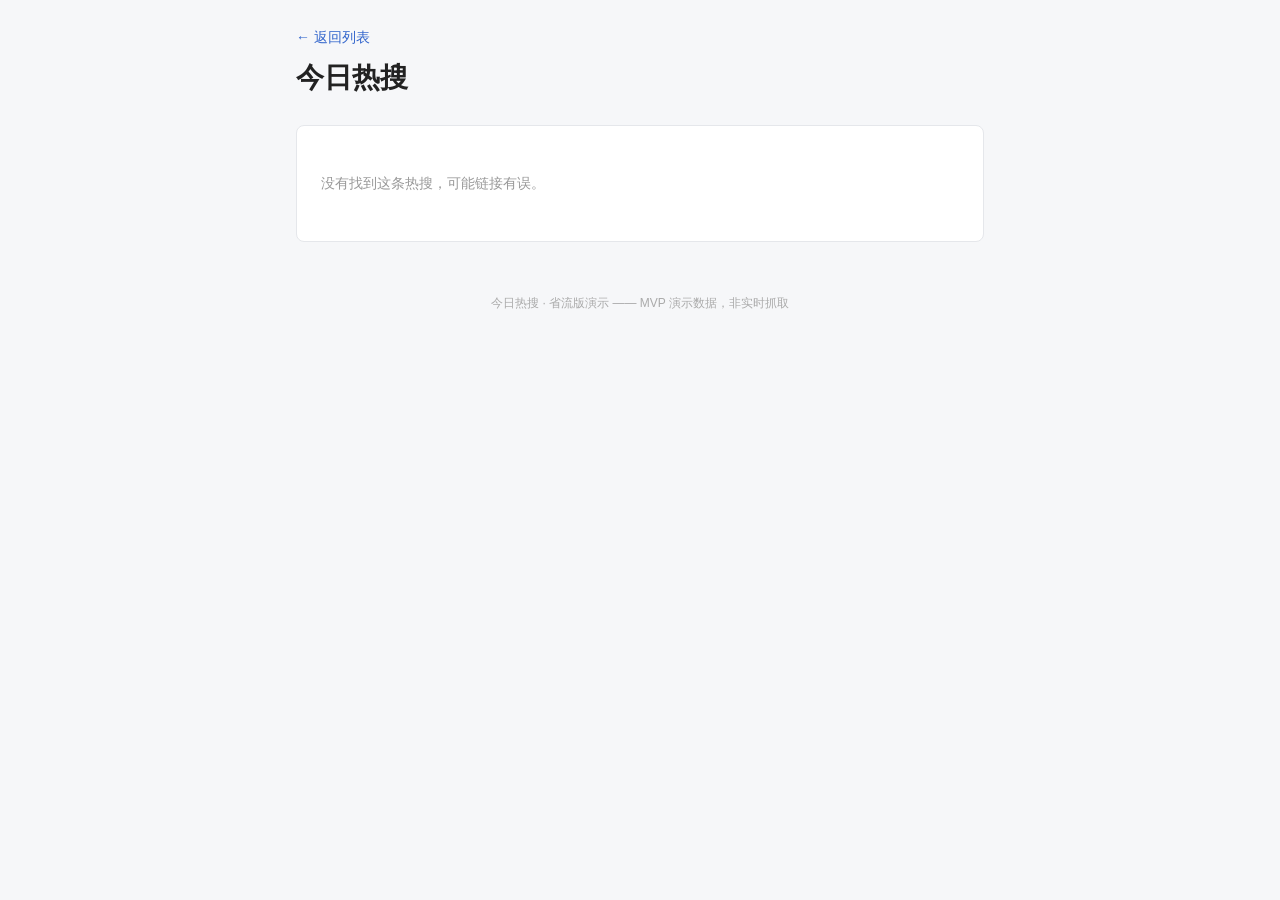
==== detail.html @ 53ea71f3 "Day 7｜完成今日热搜 MVP：列表、详情、收藏与运行说明 改了什么：index.html 由 Day 2 占位页原位重写为 F1 首页（分类列表 + 我的收藏区）。 加了什么：data.js（15" ====
<!DOCTYPE html>
<!-- 今日热搜 · 详情页（F2 单条详情） -->
<!-- Day 7 新建 —— 结构依据 PRD 第五节 + TECH_DESIGN 第二节 -->
<!-- 用法：main.js 从网址参数读 id（形如 detail.html?id=3），再把 data.js 里对应那条的 6 个字段填进来 -->
<html lang="zh-CN">
<head>
  <meta charset="UTF-8">
  <meta name="viewport" content="width=device-width, initial-scale=1.0">
  <title>热搜详情 · 今日热搜</title>
  <link rel="stylesheet" href="style.css">
</head>
<body>

  <!-- 顶部：返回列表入口（PRD F2 要求，点了回首页） -->
  <header class="site-header detail-header">
    <a class="back-link" href="index.html">&larr; 返回列表</a>
    <h1>今日热搜</h1>
  </header>

  <main>
    <!-- 详情卡片：6 个展示字段的占位容器，main.js 按 id 填充 -->
    <article id="detail-card" class="detail-card">
      <p class="loading-tip">详情加载中……</p>
    </article>

    <!-- 操作区：收藏按钮（F3）+ 查看原文链接 -->
    <div class="detail-actions">
      <button id="fav-btn" class="fav-btn" type="button">☆ 收藏</button>
      <a id="source-link" class="source-link" href="#" target="_blank" rel="noopener noreferrer">查看原文 ↗</a>
      <span id="fav-tip" class="fav-tip hidden" role="alert">收藏不可用（浏览器禁用了本地存储）</span>
    </div>
  </main>

  <footer class="site-footer">
    <p>今日热搜 · 省流版演示 —— MVP 演示数据，非实时抓取</p>
  </footer>

  <!-- 脚本顺序与首页一致：先数据后逻辑 -->
  <script src="data.js"></script>
  <script src="main.js"></script>
</body>
</html>
---- style.css ----
/* ============================================================
   style.css —— 今日热搜 · 两页共用样式（Day 7）
   依据：PRD 第五节「交互总原则」——浏览器原生行为、不做复杂动画；
        手机打开不乱版即可（响应式不作为本期验收项）。
   类名与 index.html / detail.html 骨架一一对应，
   main.js 渲染时生成的元素也只用本文件里已定义的类。
   ============================================================ */

/* ---------- 基础 ---------- */
* { box-sizing: border-box; }

body {
  margin: 0;
  font-family: "Microsoft YaHei", "PingFang SC", "Segoe UI", sans-serif;
  background: #f6f7f9;
  color: #222;
  line-height: 1.6;
}

.hidden { display: none !important; }

/* 页面内容统一宽度，手机上自动缩 */
main, .site-header, .site-footer {
  max-width: 720px;
  margin-left: auto;
  margin-right: auto;
  padding-left: 16px;
  padding-right: 16px;
}

/* ---------- 顶部 ---------- */
.site-header {
  padding-top: 24px;
  padding-bottom: 8px;
}

.site-header h1 {
  margin: 0;
  font-size: 28px;
}

.update-time {
  margin: 4px 0 0;
  font-size: 13px;
  color: #888;
}

/* 详情页顶部：返回链接在站名上方 */
.back-link {
  display: inline-block;
  font-size: 14px;
  color: #3366cc;
  text-decoration: none;
  margin-bottom: 8px;
}

.back-link:hover { text-decoration: underline; }

/* ---------- 列表区（F1） ---------- */
section h2 {
  font-size: 18px;
  margin: 24px 0 12px;
}

/* 分类块：main.js 每个分类生成一个 */
.category-block {
  background: #fff;
  border: 1px solid #e5e7eb;
  border-radius: 8px;
  padding: 12px 16px;
  margin-bottom: 16px;
}

.category-block h3 {
  margin: 0 0 8px;
  font-size: 15px;
  color: #c0392b; /* 红色小标题，呼应「热搜」的火气 */
}

.hot-list {
  list-style: none;
  margin: 0;
  padding: 0;
}

/* 一条热搜一行：标题 + 来源 + 热度 */
.hot-item {
  display: flex;
  align-items: baseline;
  gap: 8px;
  flex-wrap: wrap;
  padding: 8px 4px;
  border-bottom: 1px dashed #eee;
}

.hot-item:last-child { border-bottom: none; }

.item-title {
  flex: 1 1 auto;
  min-width: 0;
  color: #222;
  text-decoration: none;
  font-size: 15px;
}

.item-title:hover { color: #c0392b; }

.item-source {
  flex: 0 0 auto;
  font-size: 12px;
  color: #999;
}

.item-heat {
  flex: 0 0 auto;
  font-size: 12px;
  color: #e67e22;
  font-weight: bold;
}

/* 空态与加载态 */
.empty-tip, .loading-tip {
  color: #999;
  font-size: 14px;
  padding: 12px 4px;
}

/* ---------- 我的收藏（F3） ---------- */
.favorites-area {
  background: #fffbe9;
  border: 1px solid #f5e6a8;
  border-radius: 8px;
  padding: 12px 16px;
  margin-top: 8px;
}

.favorites-area h2 {
  margin: 0 0 8px;
  font-size: 15px;
  color: #8a6d00;
}

/* ---------- 详情页（F2） ---------- */
.detail-card {
  background: #fff;
  border: 1px solid #e5e7eb;
  border-radius: 8px;
  padding: 20px;
  margin-top: 16px;
}

.detail-title {
  margin: 0 0 12px;
  font-size: 22px;
  line-height: 1.4;
}

/* 元信息行：来源 / 分类 / 热度 三个小标签 */
.detail-meta {
  display: flex;
  gap: 8px;
  flex-wrap: wrap;
  margin-bottom: 16px;
}

.meta-tag {
  font-size: 12px;
  padding: 2px 10px;
  border-radius: 10px;
  background: #f0f2f5;
  color: #666;
}

.meta-tag.heat {
  background: #fdebd0;
  color: #b9540a;
  font-weight: bold;
}

.detail-summary {
  font-size: 15px;
  color: #333;
  border-top: 1px solid #eee;
  padding-top: 14px;
}

/* ---------- 操作区：收藏按钮 + 原文链接 ---------- */
.detail-actions {
  display: flex;
  align-items: center;
  gap: 12px;
  flex-wrap: wrap;
  margin-top: 16px;
}

.fav-btn {
  font-size: 15px;
  padding: 8px 20px;
  border-radius: 6px;
  border: 1px solid #c0392b;
  background: #fff;
  color: #c0392b;
  cursor: pointer;
}

.fav-btn:hover { background: #fdf0ee; }

/* 已收藏（点亮态）：按钮状态变化，PRD F3 的可观察结果 */
.fav-btn.active {
  background: #c0392b;
  color: #fff;
}

.source-link {
  font-size: 15px;
  color: #3366cc;
  text-decoration: none;
}

.source-link:hover { text-decoration: underline; }

/* 收藏不可用的降级提示（PRD 第七节异常 3） */
.fav-tip {
  font-size: 13px;
  color: #b9540a;
}

/* ---------- 页脚 ---------- */
.site-footer {
  padding-top: 24px;
  padding-bottom: 32px;
  font-size: 12px;
  color: #aaa;
  text-align: center;
}

/* ---------- 手机不乱版 ---------- */
@media (max-width: 480px) {
  .site-header h1 { font-size: 22px; }
  .detail-title { font-size: 18px; }
  .hot-item { gap: 6px; }
}
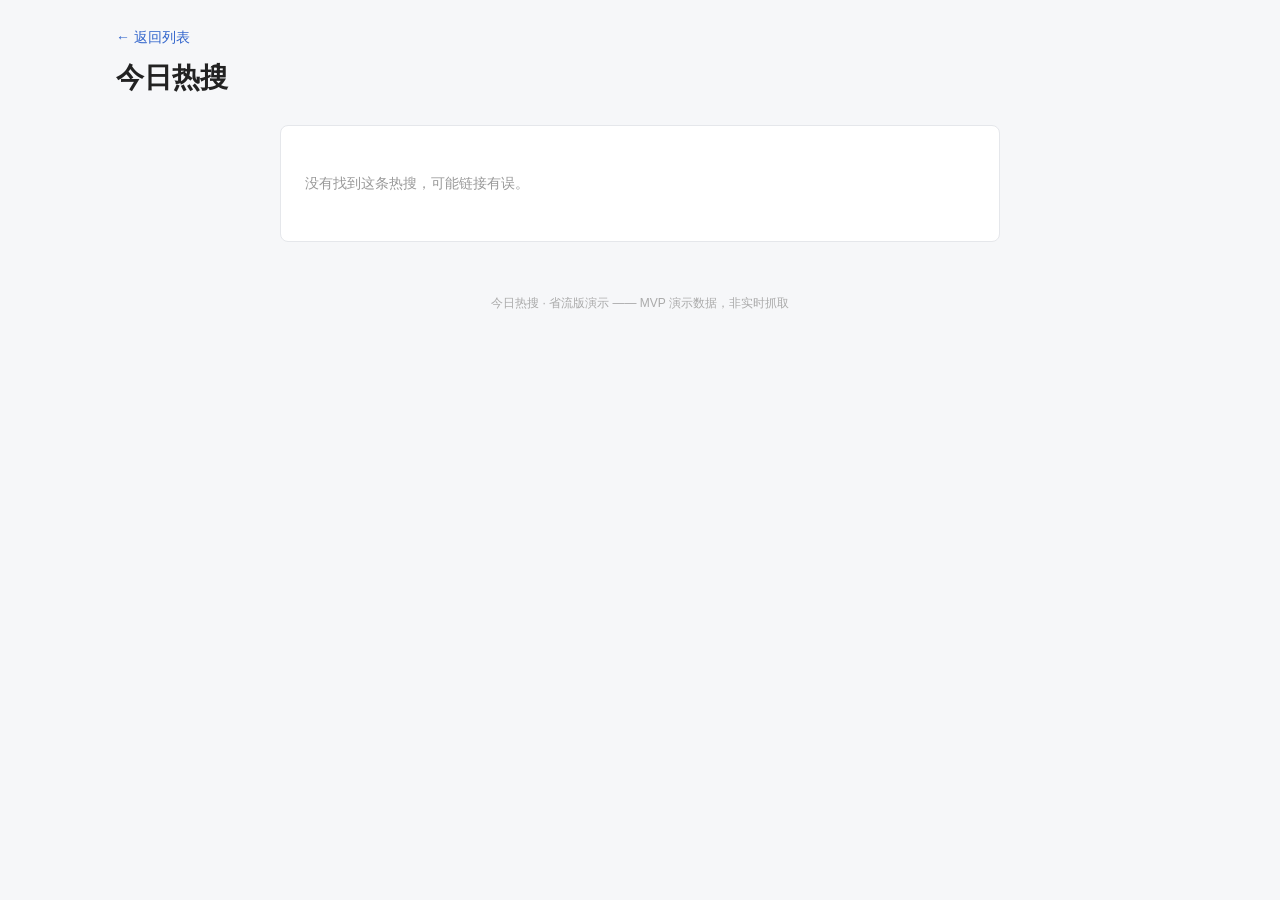
==== commit d692ffcb: "Day 8｜首页改版：三栏布局、四种页面状态与可复用组件 改了什么：style.css 改为桌面三栏/手机单栏网格并加四态样式；main.js 重构为四态状态机（加载/成功/空/错误，支持 ?stat" ====
--- a/detail.html
+++ b/detail.html
@@ -35,8 +35,9 @@
     <p>今日热搜 · 省流版演示 —— MVP 演示数据，非实时抓取</p>
   </footer>
 
-  <!-- 脚本顺序与首页一致：先数据后逻辑 -->
+  <!-- 脚本顺序与首页一致：数据 → 组件 → 逻辑（详情页热度用 components.js 的 heatToFire） -->
   <script src="data.js"></script>
+  <script src="components.js"></script>
   <script src="main.js"></script>
 </body>
 </html>
--- a/style.css
+++ b/style.css
@@ -1,7 +1,7 @@
 /* ============================================================
-   style.css —— 今日热搜 · 两页共用样式（Day 7）
-   依据：PRD 第五节「交互总原则」——浏览器原生行为、不做复杂动画；
-        手机打开不乱版即可（响应式不作为本期验收项）。
+   style.css —— 今日热搜 · 两页共用样式（Day 7 初版，Day 8 改版）
+   Day 8 依据：用户提示词（方案甲）——桌面三栏并排、序号在前、
+   热度在右、手机宽度纵向堆叠不溢出；补全四态（加载/成功/空/错误）。
    类名与 index.html / detail.html 骨架一一对应，
    main.js 渲染时生成的元素也只用本文件里已定义的类。
    ============================================================ */
@@ -19,9 +19,10 @@
 
 .hidden { display: none !important; }
 
-/* 页面内容统一宽度，手机上自动缩 */
+/* 页面内容统一宽度（Day 8 起三栏需要更宽的画布），
+   详情页的卡片和操作区单独限宽 720px 居中，观感不变 */
 main, .site-header, .site-footer {
-  max-width: 720px;
+  max-width: 1080px;
   margin-left: auto;
   margin-right: auto;
   padding-left: 16px;
@@ -56,19 +57,58 @@
 
 .back-link:hover { text-decoration: underline; }
 
-/* ---------- 列表区（F1） ---------- */
+/* ---------- 状态演示开关（Day 8，演示辅助，非产品功能） ---------- */
+.state-switch {
+  display: flex;
+  flex-wrap: wrap;
+  gap: 8px;
+  align-items: center;
+  margin: 12px 0 4px;
+}
+
+.state-switch .switch-label {
+  font-size: 12px;
+  color: #999;
+}
+
+.state-switch button {
+  font-size: 12px;
+  padding: 3px 12px;
+  border-radius: 12px;
+  border: 1px solid #d5d8dd;
+  background: #fff;
+  color: #666;
+  cursor: pointer;
+}
+
+.state-switch button:hover { border-color: #3366cc; color: #3366cc; }
+
+.state-switch button.active {
+  background: #3366cc;
+  border-color: #3366cc;
+  color: #fff;
+}
+
+/* ---------- 列表区（F1）· Day 8 三栏网格 ---------- */
 section h2 {
   font-size: 18px;
   margin: 24px 0 12px;
 }
 
+/* 桌面：三个分类块并排；手机（<768px）：纵向堆叠 */
+#hot-list {
+  display: grid;
+  grid-template-columns: repeat(3, 1fr);
+  gap: 16px;
+  align-items: start;
+}
+
 /* 分类块：main.js 每个分类生成一个 */
 .category-block {
   background: #fff;
   border: 1px solid #e5e7eb;
   border-radius: 8px;
   padding: 12px 16px;
-  margin-bottom: 16px;
 }
 
 .category-block h3 {
@@ -83,21 +123,42 @@
   padding: 0;
 }
 
-/* 一条热搜一行：标题 + 来源 + 热度 */
+/* 一条热搜一行：序号在前 → 标题 → 来源 → 热度靠右 */
 .hot-item {
   display: flex;
-  align-items: baseline;
+  align-items: center;
   gap: 8px;
-  flex-wrap: wrap;
   padding: 8px 4px;
   border-bottom: 1px dashed #eee;
 }
 
 .hot-item:last-child { border-bottom: none; }
 
+/* 序号圆角标（main.js 生成；前三名高亮） */
+.item-rank {
+  flex: 0 0 auto;
+  min-width: 22px;
+  height: 22px;
+  padding: 0 4px;
+  border-radius: 6px;
+  background: #f0f2f5;
+  color: #666;
+  font-size: 12px;
+  display: flex;
+  align-items: center;
+  justify-content: center;
+}
+
+.item-rank.top {
+  background: #c0392b;
+  color: #fff;
+  font-weight: bold;
+}
+
 .item-title {
   flex: 1 1 auto;
-  min-width: 0;
+  min-width: 0;              /* 关键：允许收缩，手机上长标题换行而不是溢出 */
+  overflow-wrap: anywhere;
   color: #222;
   text-decoration: none;
   font-size: 15px;
@@ -113,13 +174,61 @@
 
 .item-heat {
   flex: 0 0 auto;
+  margin-left: auto;         /* 热度始终顶到最右 */
   font-size: 12px;
   color: #e67e22;
   font-weight: bold;
 }
 
-/* 空态与加载态 */
-.empty-tip, .loading-tip {
+/* ---------- 四态（Day 8 核心学习点） ---------- */
+
+/* 状态盒子通栏占满网格（不出现在某一栏里） */
+.state-box {
+  grid-column: 1 / -1;
+  text-align: center;
+  padding: 32px 16px;
+}
+
+/* 1) 加载中：转圈 + 文案 */
+.loading-box { color: #999; font-size: 14px; }
+
+.loading-spinner {
+  display: inline-block;
+  width: 26px;
+  height: 26px;
+  border: 3px solid #e5e7eb;
+  border-top-color: #3366cc;
+  border-radius: 50%;
+  margin-bottom: 10px;
+  animation: spin 0.8s linear infinite;
+}
+
+@keyframes spin {
+  to { transform: rotate(360deg); }
+}
+
+/* 2) 空：空列表提示 */
+.empty-box { color: #999; font-size: 14px; }
+
+/* 3) 错误：红字提示 + 重试按钮 */
+.error-box { color: #a32d2d; font-size: 14px; }
+
+.retry-btn {
+  display: inline-block;
+  margin-top: 12px;
+  font-size: 14px;
+  padding: 6px 24px;
+  border-radius: 6px;
+  border: 1px solid #3366cc;
+  background: #fff;
+  color: #3366cc;
+  cursor: pointer;
+}
+
+.retry-btn:hover { background: #eef4fc; }
+
+/* 分类内的空态（某分类没数据，原有的兜底） */
+.empty-tip {
   color: #999;
   font-size: 14px;
   padding: 12px 4px;
@@ -140,7 +249,14 @@
   color: #8a6d00;
 }
 
-/* ---------- 详情页（F2） ---------- */
+/* ---------- 详情页（F2，Day 8 不改） ---------- */
+.detail-card,
+.detail-actions {
+  max-width: 720px;
+  margin-left: auto;
+  margin-right: auto;
+}
+
 .detail-card {
   background: #fff;
   border: 1px solid #e5e7eb;
@@ -234,9 +350,16 @@
   text-align: center;
 }
 
-/* ---------- 手机不乱版 ---------- */
+/* ---------- 手机适配（Day 8：<768px 三栏改堆叠） ---------- */
+@media (max-width: 767px) {
+  #hot-list { grid-template-columns: 1fr; }
+
+  .state-box { padding: 24px 8px; }
+}
+
 @media (max-width: 480px) {
   .site-header h1 { font-size: 22px; }
   .detail-title { font-size: 18px; }
   .hot-item { gap: 6px; }
-}
+  .item-title { font-size: 14px; }
+}
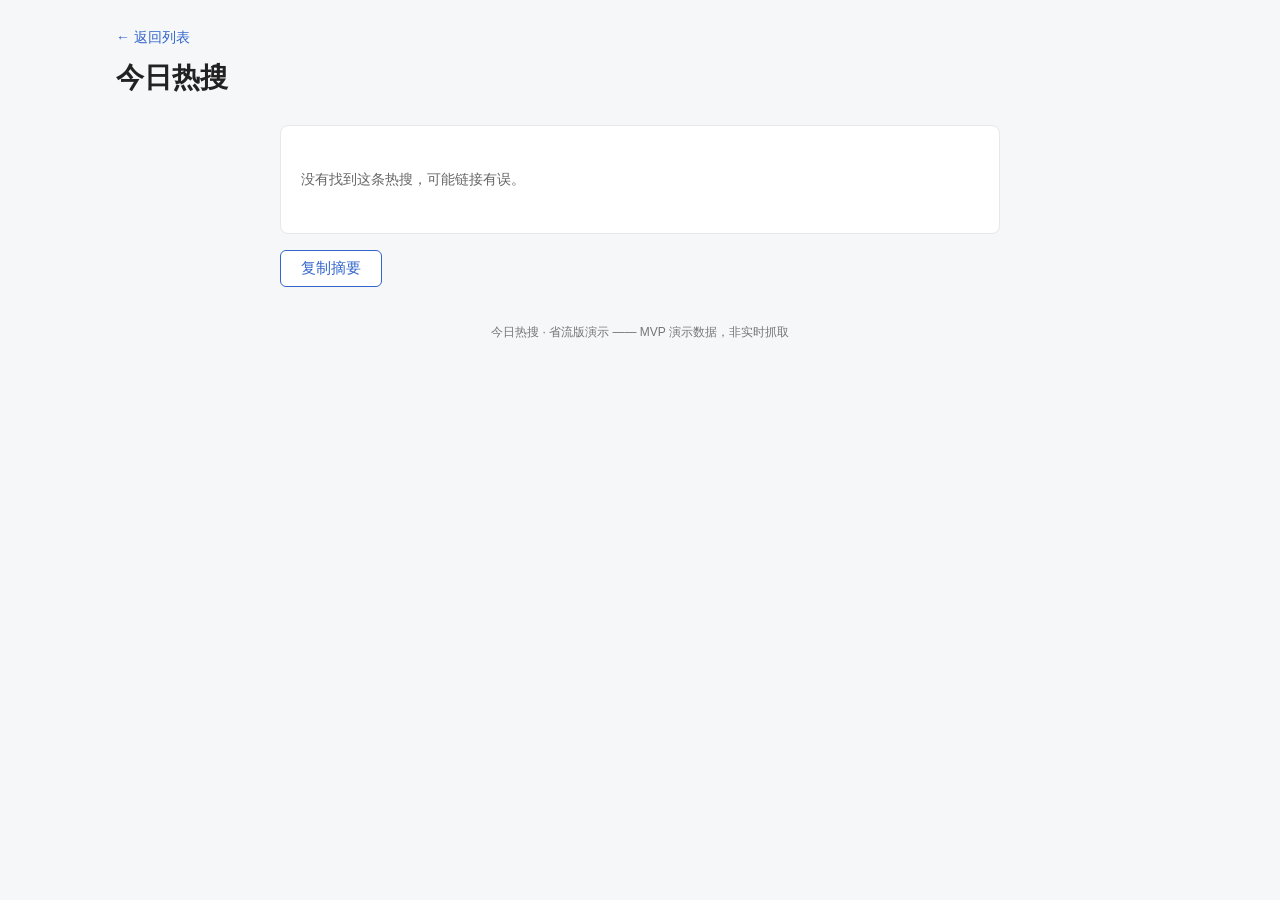
==== commit 568c802b: "Day 11｜详情页加复制摘要按钮（即时反馈+防抖） 改了什么：detail.html 操作区加复制摘要按钮，style.css 加按钮常态/绿态/红态样式；加了什么：main.js 新增 setup" ====
--- a/detail.html
+++ b/detail.html
@@ -23,9 +23,10 @@
       <p class="loading-tip">详情加载中……</p>
     </article>
 
-    <!-- 操作区：收藏按钮（F3）+ 查看原文链接 -->
+    <!-- 操作区：收藏按钮（F3）+ 复制摘要（Day 11 反馈交互）+ 查看原文链接 -->
     <div class="detail-actions">
       <button id="fav-btn" class="fav-btn" type="button">☆ 收藏</button>
+      <button id="copy-btn" class="copy-btn" type="button">复制摘要</button>
       <a id="source-link" class="source-link" href="#" target="_blank" rel="noopener noreferrer">查看原文 ↗</a>
       <span id="fav-tip" class="fav-tip hidden" role="alert">收藏不可用（浏览器禁用了本地存储）</span>
     </div>
--- a/style.css
+++ b/style.css
@@ -1,7 +1,9 @@
 /* ============================================================
-   style.css —— 今日热搜 · 两页共用样式（Day 7 初版，Day 8 改版）
+   style.css —— 今日热搜 · 两页共用样式（Day 7 初版，Day 8 改版，Day 9 修缮）
    Day 8 依据：用户提示词（方案甲）——桌面三栏并排、序号在前、
    热度在右、手机宽度纵向堆叠不溢出；补全四态（加载/成功/空/错误）。
+   Day 9 依据：设计规则审查（对比度/层级/间距/按钮状态/触控目标），
+   只调参数不加装饰，布局结构与类名一律未动，功能不受影响。
    类名与 index.html / detail.html 骨架一一对应，
    main.js 渲染时生成的元素也只用本文件里已定义的类。
    ============================================================ */
@@ -43,7 +45,7 @@
 .update-time {
   margin: 4px 0 0;
   font-size: 13px;
-  color: #888;
+  color: #666; /* Day 9：#888 对比度不足，加深到 AA 达标灰 */
 }
 
 /* 详情页顶部：返回链接在站名上方 */
@@ -63,12 +65,12 @@
   flex-wrap: wrap;
   gap: 8px;
   align-items: center;
-  margin: 12px 0 4px;
+  margin: 8px 0 4px; /* Day 9：原 12px，统一节奏 */
 }
 
 .state-switch .switch-label {
   font-size: 12px;
-  color: #999;
+  color: #666; /* Day 9：#999 → #666，AA 达标 */
 }
 
 .state-switch button {
@@ -108,12 +110,13 @@
   background: #fff;
   border: 1px solid #e5e7eb;
   border-radius: 8px;
-  padding: 12px 16px;
+  padding: 16px; /* Day 9：原 12px 16px，统一到 8 的倍数节奏 */
 }
 
 .category-block h3 {
   margin: 0 0 8px;
-  font-size: 15px;
+  font-size: 16px;        /* Day 9：原 15px 与条目标题同大，层级拉不开 */
+  font-weight: 600;       /* Day 9：加字重，栏目边界扫读更清晰 */
   color: #c0392b; /* 红色小标题，呼应「热搜」的火气 */
 }
 
@@ -169,14 +172,14 @@
 .item-source {
   flex: 0 0 auto;
   font-size: 12px;
-  color: #999;
+  color: #767676; /* Day 9：#999 → #767676，白底 AA 达标 */
 }
 
 .item-heat {
   flex: 0 0 auto;
   margin-left: auto;         /* 热度始终顶到最右 */
   font-size: 12px;
-  color: #e67e22;
+  color: #b9540a; /* Day 9：#e67e22 对比不足，加深并与详情页热度标签同色 */
   font-weight: bold;
 }
 
@@ -190,7 +193,7 @@
 }
 
 /* 1) 加载中：转圈 + 文案 */
-.loading-box { color: #999; font-size: 14px; }
+.loading-box { color: #666; font-size: 14px; } /* Day 9：#999 → #666（灰底上也要达标） */
 
 .loading-spinner {
   display: inline-block;
@@ -208,14 +211,14 @@
 }
 
 /* 2) 空：空列表提示 */
-.empty-box { color: #999; font-size: 14px; }
+.empty-box { color: #666; font-size: 14px; } /* Day 9：#999 → #666 */
 
 /* 3) 错误：红字提示 + 重试按钮 */
 .error-box { color: #a32d2d; font-size: 14px; }
 
 .retry-btn {
   display: inline-block;
-  margin-top: 12px;
+  margin-top: 16px; /* Day 9：原 12px，统一节奏 */
   font-size: 14px;
   padding: 6px 24px;
   border-radius: 6px;
@@ -229,7 +232,7 @@
 
 /* 分类内的空态（某分类没数据，原有的兜底） */
 .empty-tip {
-  color: #999;
+  color: #666; /* Day 9：#999 → #666 */
   font-size: 14px;
   padding: 12px 4px;
 }
@@ -239,8 +242,8 @@
   background: #fffbe9;
   border: 1px solid #f5e6a8;
   border-radius: 8px;
-  padding: 12px 16px;
-  margin-top: 8px;
+  padding: 16px;        /* Day 9：原 12px 16px，统一节奏 */
+  margin-top: 16px;     /* Day 9：原 8px，与上方内容贴太近，统一到 16 */
 }
 
 .favorites-area h2 {
@@ -261,7 +264,7 @@
   background: #fff;
   border: 1px solid #e5e7eb;
   border-radius: 8px;
-  padding: 20px;
+  padding: 16px; /* Day 9：原 20px，统一节奏 */
   margin-top: 16px;
 }
 
@@ -297,10 +300,10 @@
   font-size: 15px;
   color: #333;
   border-top: 1px solid #eee;
-  padding-top: 14px;
-}
-
-/* ---------- 操作区：收藏按钮 + 原文链接 ---------- */
+  padding-top: 16px; /* Day 9：原 14px，统一节奏 */
+}
+
+/* ---------- 操作区：收藏按钮 + 复制摘要（Day 11）+ 原文链接 ---------- */
 .detail-actions {
   display: flex;
   align-items: center;
@@ -319,7 +322,7 @@
   cursor: pointer;
 }
 
-.fav-btn:hover { background: #fdf0ee; }
+.fav-btn:hover:not(:disabled) { background: #fdf0ee; } /* Day 9：禁用时不再给 hover 假反馈 */
 
 /* 已收藏（点亮态）：按钮状态变化，PRD F3 的可观察结果 */
 .fav-btn.active {
@@ -327,6 +330,50 @@
   color: #fff;
 }
 
+/* Day 9：禁用态（浏览器禁用本地存储时，main.js 会设 disabled）——
+   之前没有样式，按钮看着能点点了没反应，像「网站坏了」 */
+.fav-btn:disabled {
+  border-color: #d5d8dd;
+  color: #767676;
+  cursor: not-allowed;
+}
+
+/* ---------- Day 11：复制摘要按钮（反馈交互） ---------- */
+/* 视觉语言与 fav-btn 一致，用蓝色区分「这是另一个动作」 */
+.copy-btn {
+  font-size: 15px;
+  padding: 8px 20px;
+  border-radius: 6px;
+  border: 1px solid #3366cc;
+  background: #fff;
+  color: #3366cc;
+  cursor: pointer;
+}
+
+.copy-btn:hover { background: #eef4fc; }
+
+/* 成功反馈态：绿底白字「✓ 已复制」——点哪、哪变，因果一眼可见 */
+.copy-btn.done {
+  background: #2e7d32;
+  border-color: #2e7d32;
+  color: #fff;
+}
+
+/* 失败降级态：浅红提示，明确告知没复制上（file:// 打开时出现） */
+.copy-btn.fail {
+  border-color: #a32d2d;
+  color: #a32d2d;
+}
+
+/* Day 9：键盘焦点环——Tab 键走到按钮时能看清位置在哪 */
+.state-switch button:focus-visible,
+.retry-btn:focus-visible,
+.fav-btn:focus-visible,
+.copy-btn:focus-visible {
+  outline: 2px solid #3366cc;
+  outline-offset: 2px;
+}
+
 .source-link {
   font-size: 15px;
   color: #3366cc;
@@ -346,7 +393,7 @@
   padding-top: 24px;
   padding-bottom: 32px;
   font-size: 12px;
-  color: #aaa;
+  color: #767676; /* Day 9：#aaa 对比度仅约 2.2:1，加深 */
   text-align: center;
 }
 
@@ -360,6 +407,12 @@
 @media (max-width: 480px) {
   .site-header h1 { font-size: 22px; }
   .detail-title { font-size: 18px; }
-  .hot-item { gap: 6px; }
-  .item-title { font-size: 14px; }
-}
+  .hot-item { gap: 4px; } /* Day 9：原 6px，归队到 4/8 节奏 */
+
+  /* Day 9：触控目标——标题链接原本只有约 24px 高，
+     加上下内边距把可点高度抬到 44px 以上（拇指尺寸） */
+  .item-title {
+    font-size: 14px;
+    padding: 12px 0;
+  }
+}
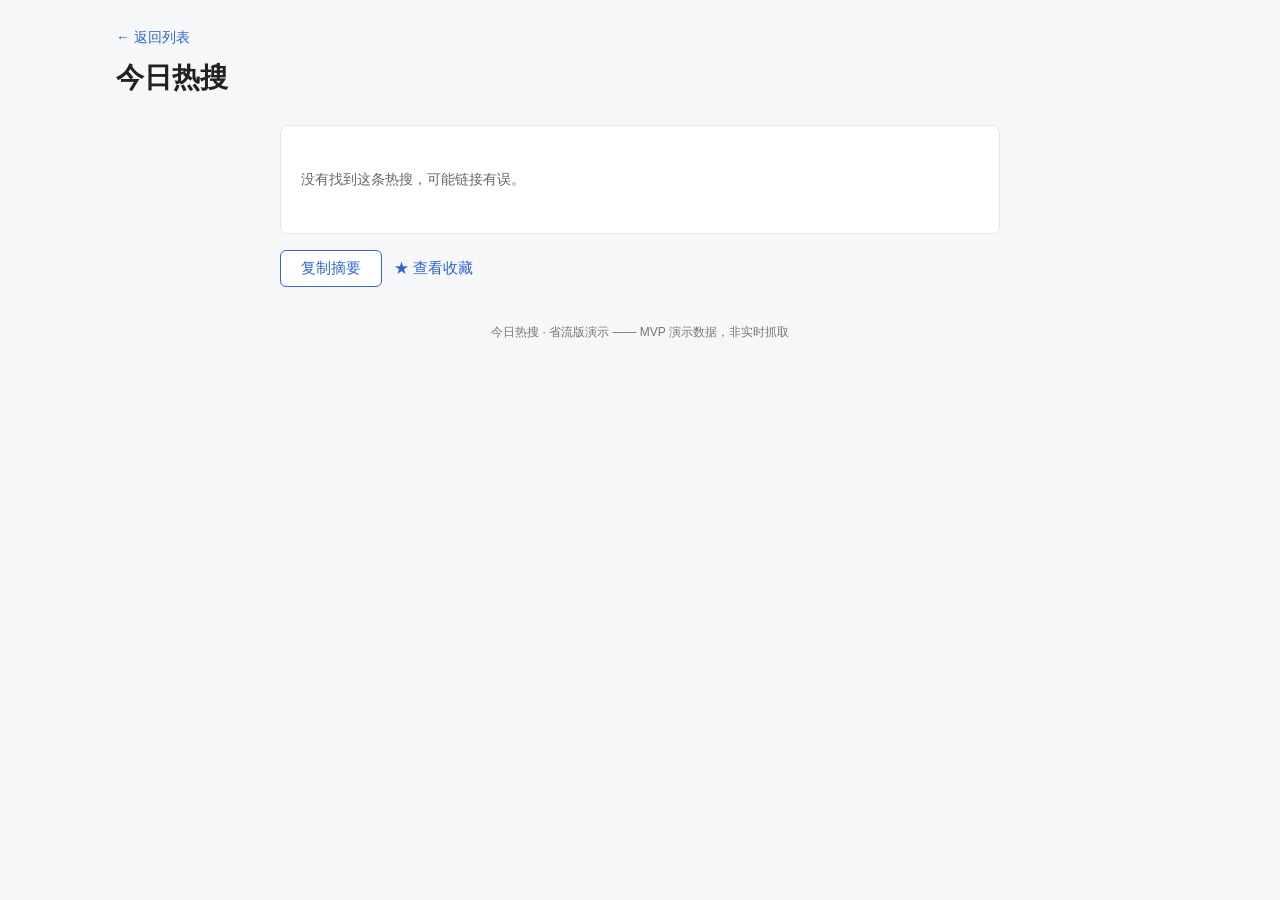
==== commit 45130ac8: "Day 13｜新增收藏页实现三视图切换并补齐四态 改了什么：index.html 顶部加收藏入口并删旧内嵌收藏区，detail.html 操作区加查看收藏链接，main.js 入口分流加收藏页分支并清" ====
--- a/detail.html
+++ b/detail.html
@@ -23,10 +23,11 @@
       <p class="loading-tip">详情加载中……</p>
     </article>
 
-    <!-- 操作区：收藏按钮（F3）+ 复制摘要（Day 11 反馈交互）+ 查看原文链接 -->
+    <!-- 操作区：收藏按钮（F3）+ 复制摘要（Day 11 反馈交互）+ 查看收藏（Day 13）+ 查看原文链接 -->
     <div class="detail-actions">
       <button id="fav-btn" class="fav-btn" type="button">☆ 收藏</button>
       <button id="copy-btn" class="copy-btn" type="button">复制摘要</button>
+      <a class="fav-view-link" href="favorites.html">★ 查看收藏</a>
       <a id="source-link" class="source-link" href="#" target="_blank" rel="noopener noreferrer">查看原文 ↗</a>
       <span id="fav-tip" class="fav-tip hidden" role="alert">收藏不可用（浏览器禁用了本地存储）</span>
     </div>
--- a/style.css
+++ b/style.css
@@ -59,6 +59,56 @@
 
 .back-link:hover { text-decoration: underline; }
 
+/* ---------- Day 13：收藏入口 + 面包屑 + 收藏页列表 ---------- */
+
+/* 首页顶部「我的收藏」入口：与站名同一视觉层级，蓝色链接 */
+.fav-entry {
+  display: inline-block;
+  margin-top: 8px;
+  font-size: 14px;
+  color: #3366cc;
+  text-decoration: none;
+}
+
+.fav-entry:hover { text-decoration: underline; }
+
+/* 详情页操作区「查看收藏」链接：与 source-link 同语言 */
+.fav-view-link {
+  font-size: 15px;
+  color: #3366cc;
+  text-decoration: none;
+}
+
+.fav-view-link:hover { text-decoration: underline; }
+
+/* 面包屑（收藏页）：首页 > 我的收藏 */
+.breadcrumb {
+  margin: 8px 0 16px;
+  font-size: 13px;
+  color: #767676; /* AA 达标浅灰 */
+}
+
+.breadcrumb a {
+  color: #3366cc;
+  text-decoration: none;
+}
+
+.breadcrumb a:hover { text-decoration: underline; }
+
+.breadcrumb span[aria-hidden] { margin: 0 4px; }
+
+.breadcrumb [aria-current="page"] { color: #666; }
+
+/* 收藏页列表：单列纵排（收藏量少，不需要三栏）；
+   hot-list 已有基础样式，这里只补充卡片化 */
+.favorites-view-list .hot-item {
+  border: 1px solid #e5e7eb;
+  border-radius: 8px;
+  padding: 8px 16px;
+  margin-bottom: 8px;
+  background: #fff;
+}
+
 /* ---------- 状态演示开关（Day 8，演示辅助，非产品功能） ---------- */
 .state-switch {
   display: flex;
@@ -91,6 +141,39 @@
   color: #fff;
 }
 
+/* ---------- 分类筛选（Day 12 · 甲方案）· 与状态开关同一套视觉语言 ---------- */
+.category-filter {
+  display: flex;
+  flex-wrap: wrap;
+  gap: 8px;
+  align-items: center;
+  margin: 8px 0 16px; /* 模块内部 8 收口，与榜单区之间 16 */
+}
+
+.category-filter .switch-label {
+  font-size: 12px;
+  color: #666; /* 同状态开关：AA 达标灰 */
+}
+
+.category-filter button {
+  font-size: 12px;
+  padding: 3px 12px;
+  border-radius: 12px;
+  border: 1px solid #d5d8dd;
+  background: #fff;
+  color: #666;
+  cursor: pointer;
+}
+
+.category-filter button:hover { border-color: #3366cc; color: #3366cc; }
+
+/* 选中态：蓝底白字（3366cc on fff ≈ 5.4:1，AA 达标） */
+.category-filter button.active {
+  background: #3366cc;
+  border-color: #3366cc;
+  color: #fff;
+}
+
 /* ---------- 列表区（F1）· Day 8 三栏网格 ---------- */
 section h2 {
   font-size: 18px;
@@ -103,6 +186,18 @@
   grid-template-columns: repeat(3, 1fr);
   gap: 16px;
   align-items: start;
+}
+
+/* Day 12：筛选态（只显示一个分类）——单栏铺满 + 居中，
+   不再缩在左边的三分之一格里。上限 720px 防止超宽屏拉太长难读 */
+#hot-list.single-cat {
+  grid-template-columns: 1fr;
+}
+
+#hot-list.single-cat .category-block {
+  max-width: 720px;
+  width: 100%;
+  margin: 0 auto; /* 居中 */
 }
 
 /* 分类块：main.js 每个分类生成一个 */
@@ -367,6 +462,7 @@
 
 /* Day 9：键盘焦点环——Tab 键走到按钮时能看清位置在哪 */
 .state-switch button:focus-visible,
+.category-filter button:focus-visible,
 .retry-btn:focus-visible,
 .fav-btn:focus-visible,
 .copy-btn:focus-visible {
@@ -415,4 +511,11 @@
     font-size: 14px;
     padding: 12px 0;
   }
-}
+
+  /* Day 12：筛选按钮触控目标——min-height 直接锁 44px（拇指尺寸） */
+  .category-filter button {
+    min-height: 44px;
+    padding: 8px 16px;
+    border-radius: 22px;
+  }
+}
